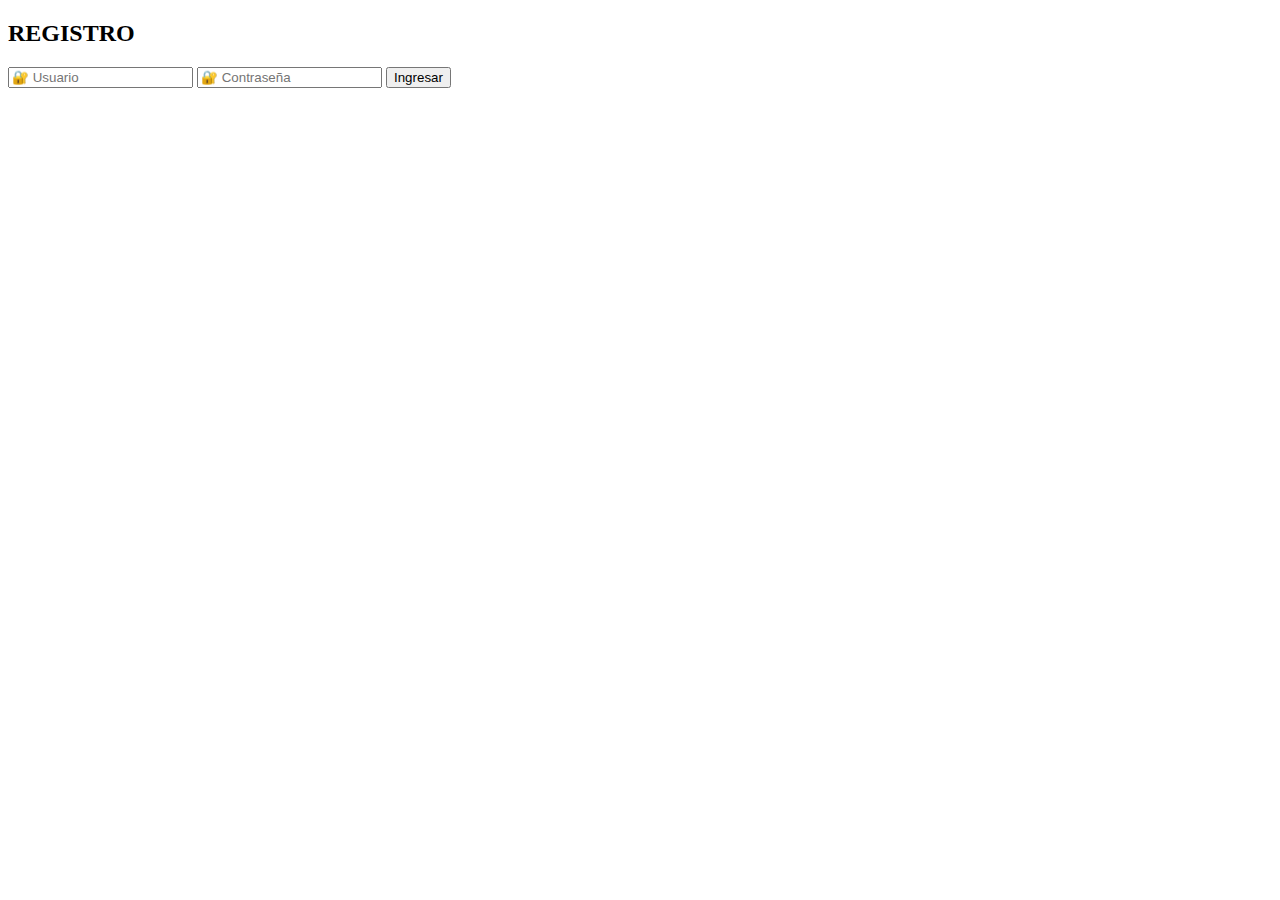
==== LoginParqueaderos/index.html @ 73770dc1 "Formulario del login" ====
<!DOCTYPE html>
<html lang="en">
<head>
    <meta charset="UTF-8">
    <title>REGISTRO PARQUEADERO</title>
    <meta name="viewport" content="width=device-width, initial-scale=1.0">
    <link rel="stylesheet" href="/css/estilos.css">
</head>
<body>
    <form action="validar.php">
        <h2>REGISTRO</h2>
        <input type="text" placeholder="&#128272; Usuario" name="usuario">
        <input type="password" placeholder="&#128272; Contraseña" name="clave">
        <input type="submit" value="Ingresar">
    </form>

</body>
</html>
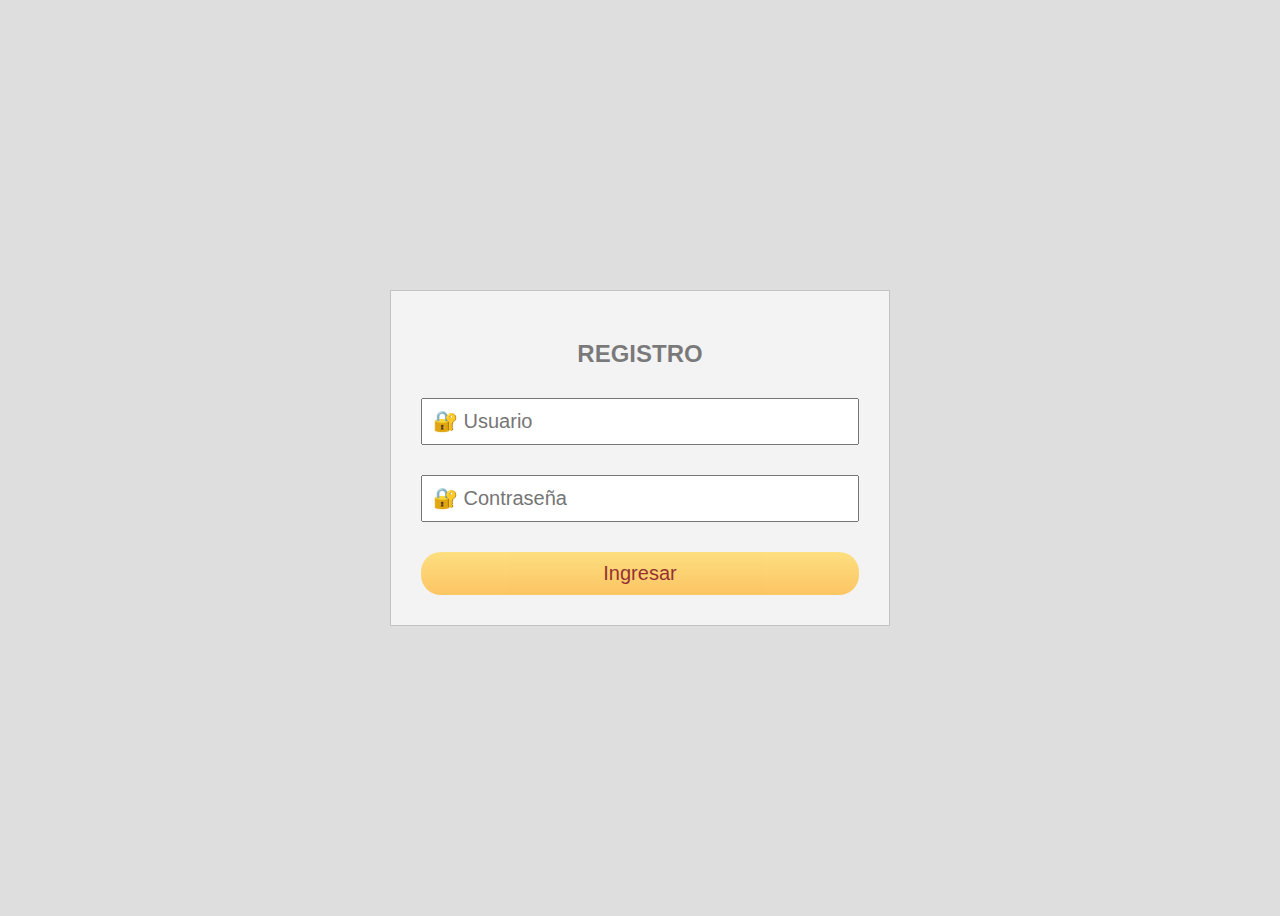
==== commit e7567660: "validar registro de usuario" ====
--- a/LoginParqueaderos/index.html
+++ b/LoginParqueaderos/index.html
@@ -4,10 +4,10 @@
     <meta charset="UTF-8">
     <title>REGISTRO PARQUEADERO</title>
     <meta name="viewport" content="width=device-width, initial-scale=1.0">
-    <link rel="stylesheet" href="/css/estilos.css">
+    <link rel="stylesheet" href="css/estilos.css">
 </head>
 <body>
-    <form action="validar.php">
+    <form action="archivosPHP/validar.php" method="post">
         <h2>REGISTRO</h2>
         <input type="text" placeholder="&#128272; Usuario" name="usuario">
         <input type="password" placeholder="&#128272; Contraseña" name="clave">
--- a/LoginParqueaderos/css/estilos.css
+++ b/LoginParqueaderos/css/estilos.css
@@ -0,0 +1,107 @@
+*{
+    padding: 0;
+    padding: 0;
+    font-family: sans-serif;
+    box-sizing: border-box;
+}
+
+body{
+    background:#DEDEDE;
+    display: flex;
+    min-height: 100vh;
+}
+/*Seleccionamos el formulario*/
+form{
+    margin: auto; /*para centrar el formulario*/
+    width: 50%;
+    max-width: 500px; /*para que el ancho maximo sea de 50 px*/
+    background: #F3F3F3;
+    padding: 30px;/*Establece la anchura de algunas o todas las zonas de relleno de los elementos*/
+    border: 1px solid rgba(0,0,0,0.2);/*ara nosea un negro bien oscudo sino transparente*/
+}
+
+h2{
+    text-align: center;
+    margin-bottom: 20px;
+    color: rgba(0,0,0,0.5);
+}
+
+input{
+    display: block;
+    padding: 10px;
+    width: 100%;
+    margin: 30px 0; /*margen de 30 px asi arriba y cero a los costados*/
+    font-size: 20px;/*Establece el tamaño de letra*/
+    
+}
+
+/*Estilos al botono*/
+input[type="Submit"]{
+    
+    background:linear-gradient(#FFDA63,#FFB940);/*le doy un degradado*/
+    border: 0;/*le quito el border*/
+    color: maroon;
+    opacity: 0.8;/*opacidad*/
+    cursor:pointer;/*cambia el cursor a manita*/
+    border-radius: 20px;
+    margin-bottom: 0;
+    
+}
+
+/*cuando pase el mause*/
+input[type="submit"]:hover{
+    
+    opacity: 1;/*para una opacidad*/
+    
+}
+
+/*el instante en que se hace clic*/
+input[type="submit"]:activate{
+    transform: scale(0.95;/*cuando hago clic se reduce*/
+    
+}
+
+/*para que cuando se reduca la pantalla*/
+@media (max-width:768px){/*786 medida de una tablet*/
+    form{
+        width: 75%;
+        
+    }
+}
+/*Cuando este mas pequeño*/
+@media (max-width:480%)/*480medida de una tablet*/
+    form{
+        width: 90%;
+        
+    }
+}
+  
+
+    
+    
+    
+    
+    
+
+
+
+
+
+
+
+
+
+
+
+
+
+
+
+
+
+
+
+
+
+    
+    